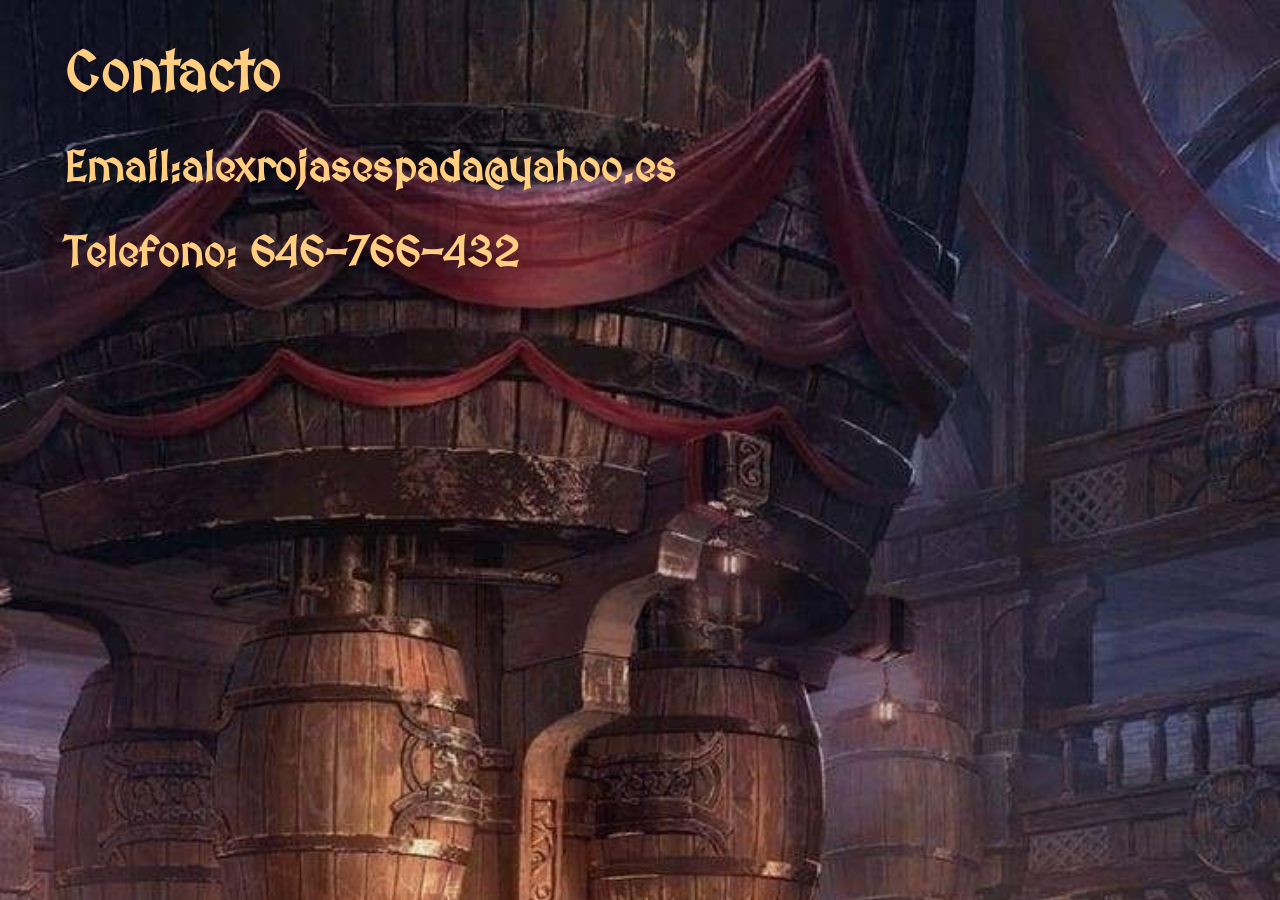
==== contacto.html @ 7ce69616 "portfoliomod" ====
<!DOCTYPE html>
<html lang="en">
<head>
    <meta charset="UTF-8">
    <meta name="viewport" content="width=device-width, initial-scale=1.0">
    <title>contacto</title>
    <link rel="stylesheet" href="style/style.css">
</head>
<body>
     <header>

        <h1>Contacto</h1>

        <h2>Email:alexrojasespada@yahoo.es</h2>
        <h2>Telefono: 646-766-432</h2>

    </header>
    
    
</body>
</html>
---- style/style.css ----
@font-face {
    font-family: "alejandro";
    src: url("../fuentes/MedievalSharp-Regular.ttf");
}

body {

    font-family: "alejandro";
    background-image: url("../src/img/fondo-taberna.jpg");
    background-repeat: no-repeat;
    background-size: cover;
    color: #ffce81;
    margin: 0;
    padding-left: 5%;
    font-size: 28px;
    padding-right: 5%;
    
}
/*MENU PRINCIPAL*/
/*SOBRE MI*/
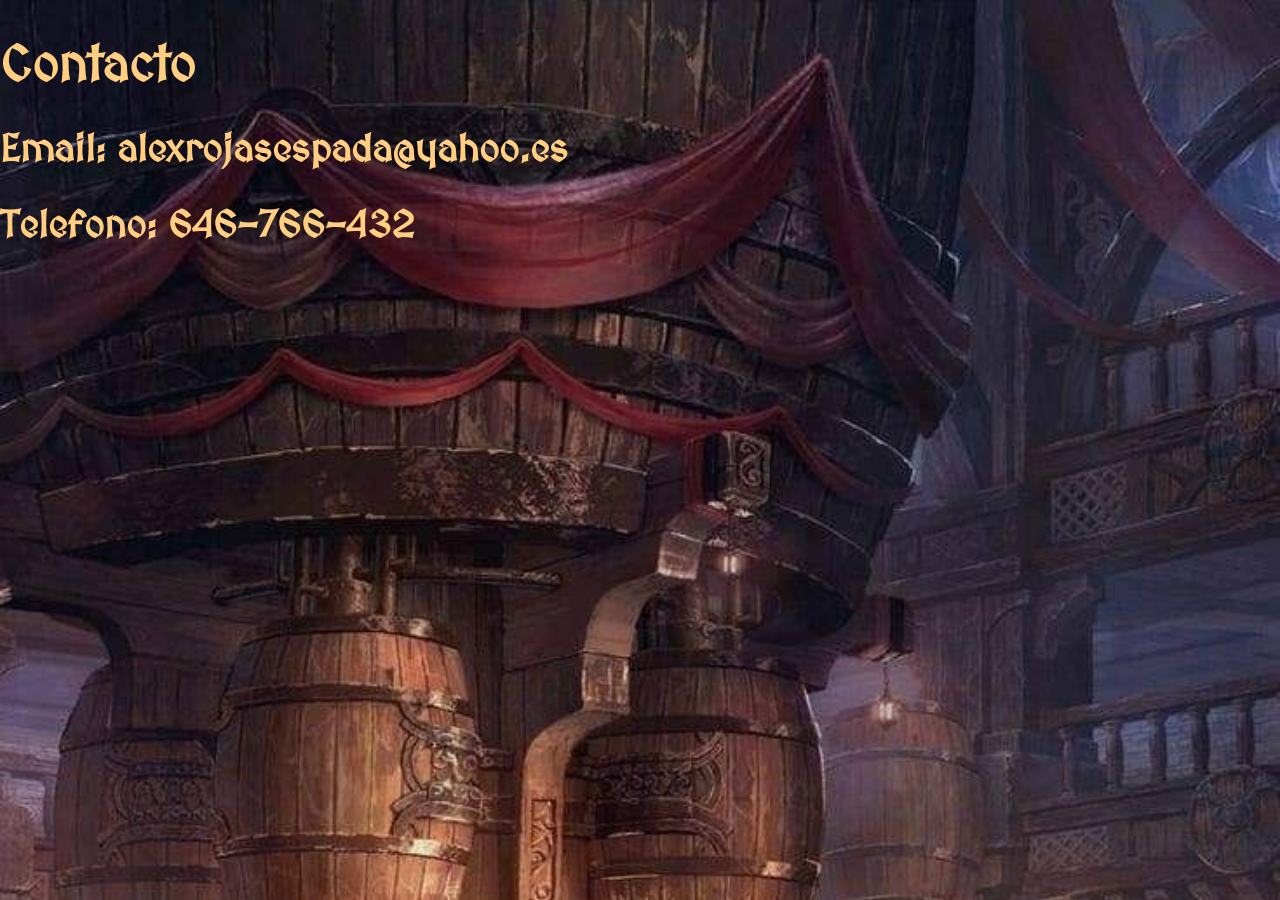
==== commit 678a1375: "portfoliomodi" ====
--- a/contacto.html
+++ b/contacto.html
@@ -11,7 +11,7 @@
 
         <h1>Contacto</h1>
 
-        <h2>Email:alexrojasespada@yahoo.es</h2>
+        <h2>Email: alexrojasespada@yahoo.es</h2>
         <h2>Telefono: 646-766-432</h2>
 
     </header>
--- a/style/style.css
+++ b/style/style.css
@@ -11,10 +11,59 @@
     background-size: cover;
     color: #ffce81;
     margin: 0;
-    padding-left: 5%;
-    font-size: 28px;
-    padding-right: 5%;
+    font-size: 25px;
+
+
+
+
+}
+
+.titulo {
+
+    width: 50%;
+
+}
+
+#presentacion p {
+    width: 75%; margin: auto;
+    align-items: center; 
     
 }
+
+.pergamino {
+    width: 50%;
+    background-image: url(../src/img/scroll.png);
+    background-repeat: no-repeat;
+    background-size: cover;
+    height: 600px;
+    padding-top: 18%;
+    color: black;
+    padding-left: 10%;
+
+}
+
+#enlaces {
+    padding: 50px;
+
+
+}
+
+.lista {
+    width: 70%;
+}
+
+
+
+
+
+
+
+
+
+
+
+
+
+
 /*MENU PRINCIPAL*/
 /*SOBRE MI*/
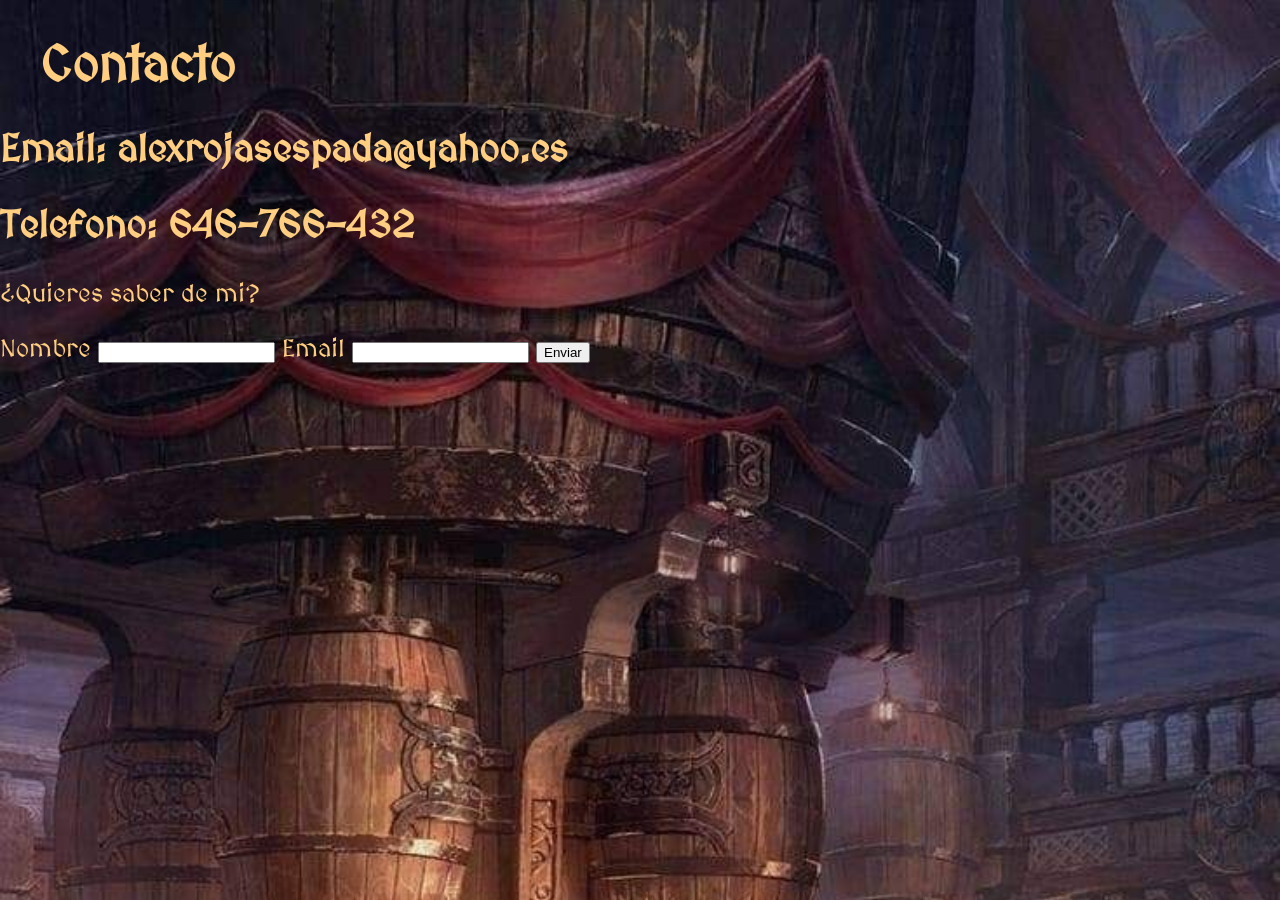
==== commit 69f44ae4: "mod20nov" ====
--- a/contacto.html
+++ b/contacto.html
@@ -14,6 +14,30 @@
         <h2>Email: alexrojasespada@yahoo.es</h2>
         <h2>Telefono: 646-766-432</h2>
 
+        <p>¿Quieres saber de mi?</p>
+
+        <form >
+
+            <label for="nombre">Nombre</label>
+
+            <input type="text" id="nombre" name="nombre">
+
+            <label for="email">Email</label>
+            <input type="email" id="email" name="email">
+
+
+            <button type="submit"> Enviar </button>
+
+
+
+
+
+
+
+        </form>
+
+
+
     </header>
     
     
--- a/style/style.css
+++ b/style/style.css
@@ -42,15 +42,46 @@
 
 }
 
-#enlaces {
-    padding: 50px;
+.border {
+
+    display: flex;
+    justify-content: center;
+    align-items: center;
+    gap: 25px;
+    width: 100%;
+}
+
+.border a {
+    display: flex;
+    justify-content: flex-start;
+    align-items: center;
+    gap: 20px;
+    width: fit-content;
+    background-color: #ffce81;
+    color: black;
+    border-radius: 11px;
+    height: 30px;
+    padding: 20px;
+
+
+
+    
 
 
 }
 
+
 .lista {
     width: 70%;
 }
+
+h1 {
+      margin-left:40px;
+    
+}
+ 
+
+
 
 
 
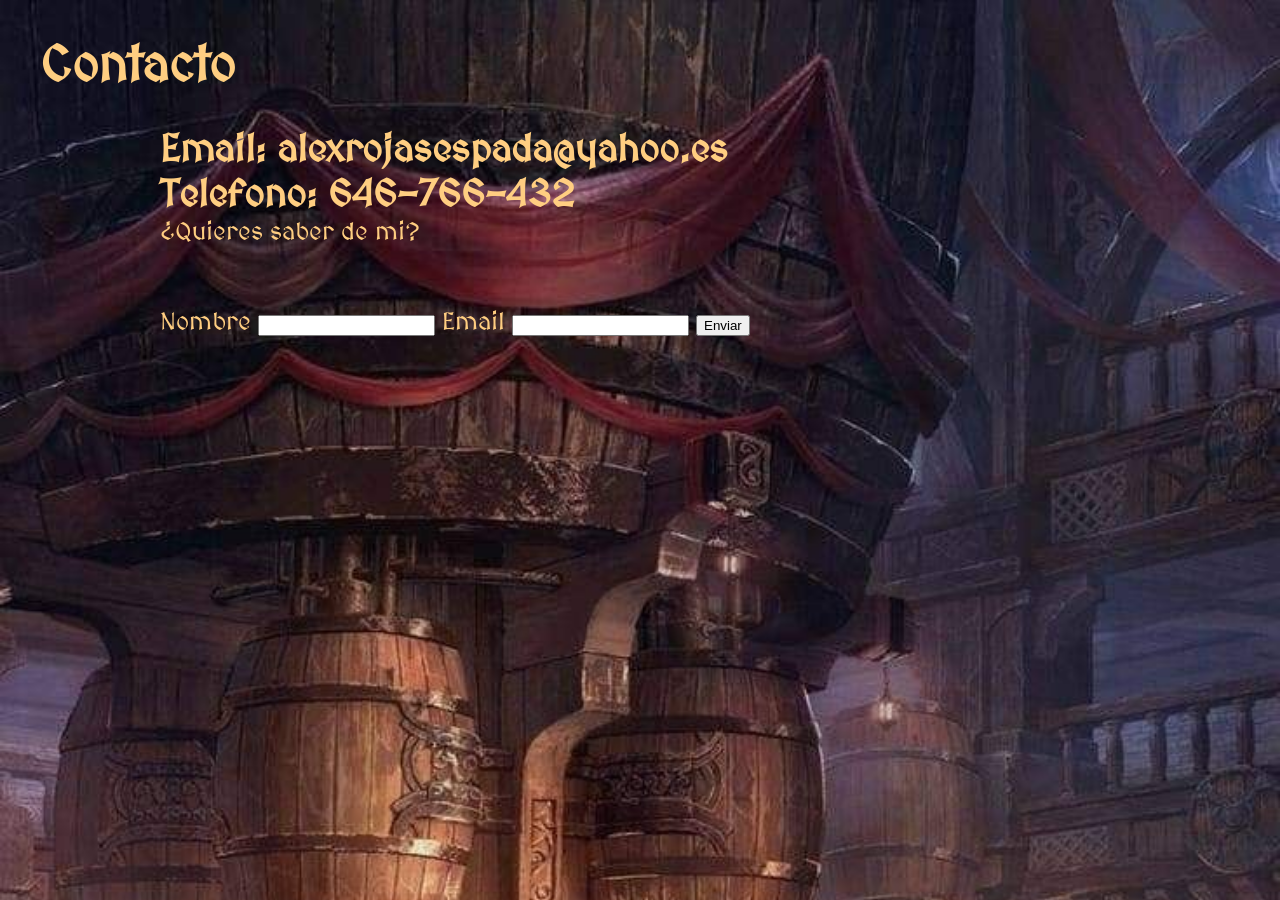
==== commit 19fa092c: "mod2411" ====
--- a/contacto.html
+++ b/contacto.html
@@ -1,45 +1,47 @@
 <!DOCTYPE html>
 <html lang="en">
+
 <head>
     <meta charset="UTF-8">
     <meta name="viewport" content="width=device-width, initial-scale=1.0">
     <title>contacto</title>
     <link rel="stylesheet" href="style/style.css">
 </head>
+
 <body>
-     <header>
+    <header>
 
-        <h1>Contacto</h1>
-
-        <h2>Email: alexrojasespada@yahoo.es</h2>
-        <h2>Telefono: 646-766-432</h2>
-
-        <p>¿Quieres saber de mi?</p>
-
-        <form >
-
-            <label for="nombre">Nombre</label>
-
-            <input type="text" id="nombre" name="nombre">
-
-            <label for="email">Email</label>
-            <input type="email" id="email" name="email">
+        <div class="titulo">
+            <h1>Contacto</h1>
+        </div>
+        <div id="presentacion">
+            <h2>Email: alexrojasespada@yahoo.es</h2>
+            <h2>Telefono: 646-766-432</h2>
 
 
-            <button type="submit"> Enviar </button>
+            <p>¿Quieres saber de mi?</p>
+
+            <form>
+
+                <label for="nombre">Nombre</label>
+
+                <input type="text" id="nombre" name="nombre">
+
+                <label for="email">Email</label>
+                <input type="email" id="email" name="email">
+
+
+                <button type="submit"> Enviar </button>
+
+            </form>
+        </div>
 
 
 
 
+    </header>
 
 
+</body>
 
-        </form>
-
-
-
-    </header>
-    
-    
-</body>
 </html>
--- a/style/style.css
+++ b/style/style.css
@@ -30,6 +30,23 @@
     
 }
 
+h2 {
+
+    width: 75%; margin: auto;
+    align-items: center; 
+
+}
+
+form {
+
+    width: 75%; margin: auto;
+    align-items: center; 
+
+    margin-top: 60px;
+
+
+}
+
 .pergamino {
     width: 50%;
     background-image: url(../src/img/scroll.png);
@@ -39,10 +56,11 @@
     padding-top: 18%;
     color: black;
     padding-left: 10%;
+    
 
 }
 
-.border {
+.borde {
 
     display: flex;
     justify-content: center;
@@ -51,7 +69,7 @@
     width: 100%;
 }
 
-.border a {
+.borde a {
     display: flex;
     justify-content: flex-start;
     align-items: center;
@@ -62,13 +80,37 @@
     border-radius: 11px;
     height: 30px;
     padding: 20px;
+}
+.bordeb a:hover {
+
+    background-color: goldenrod;
+    transform: scale(0.9);
+    transition-duration: 2s;
+    
+}
+.espada {
+
+     height: 400px;
+    padding-top: 5%;
+    color: black;
+    padding-left: 20%;
+    
+    
+
+}
+
+.dragon {
+
+     height: 400px;
+    padding-top: 5%;
+    color: black;
+    padding-left: 20%;
+
+}
 
 
 
-    
 
-
-}
 
 
 .lista {
